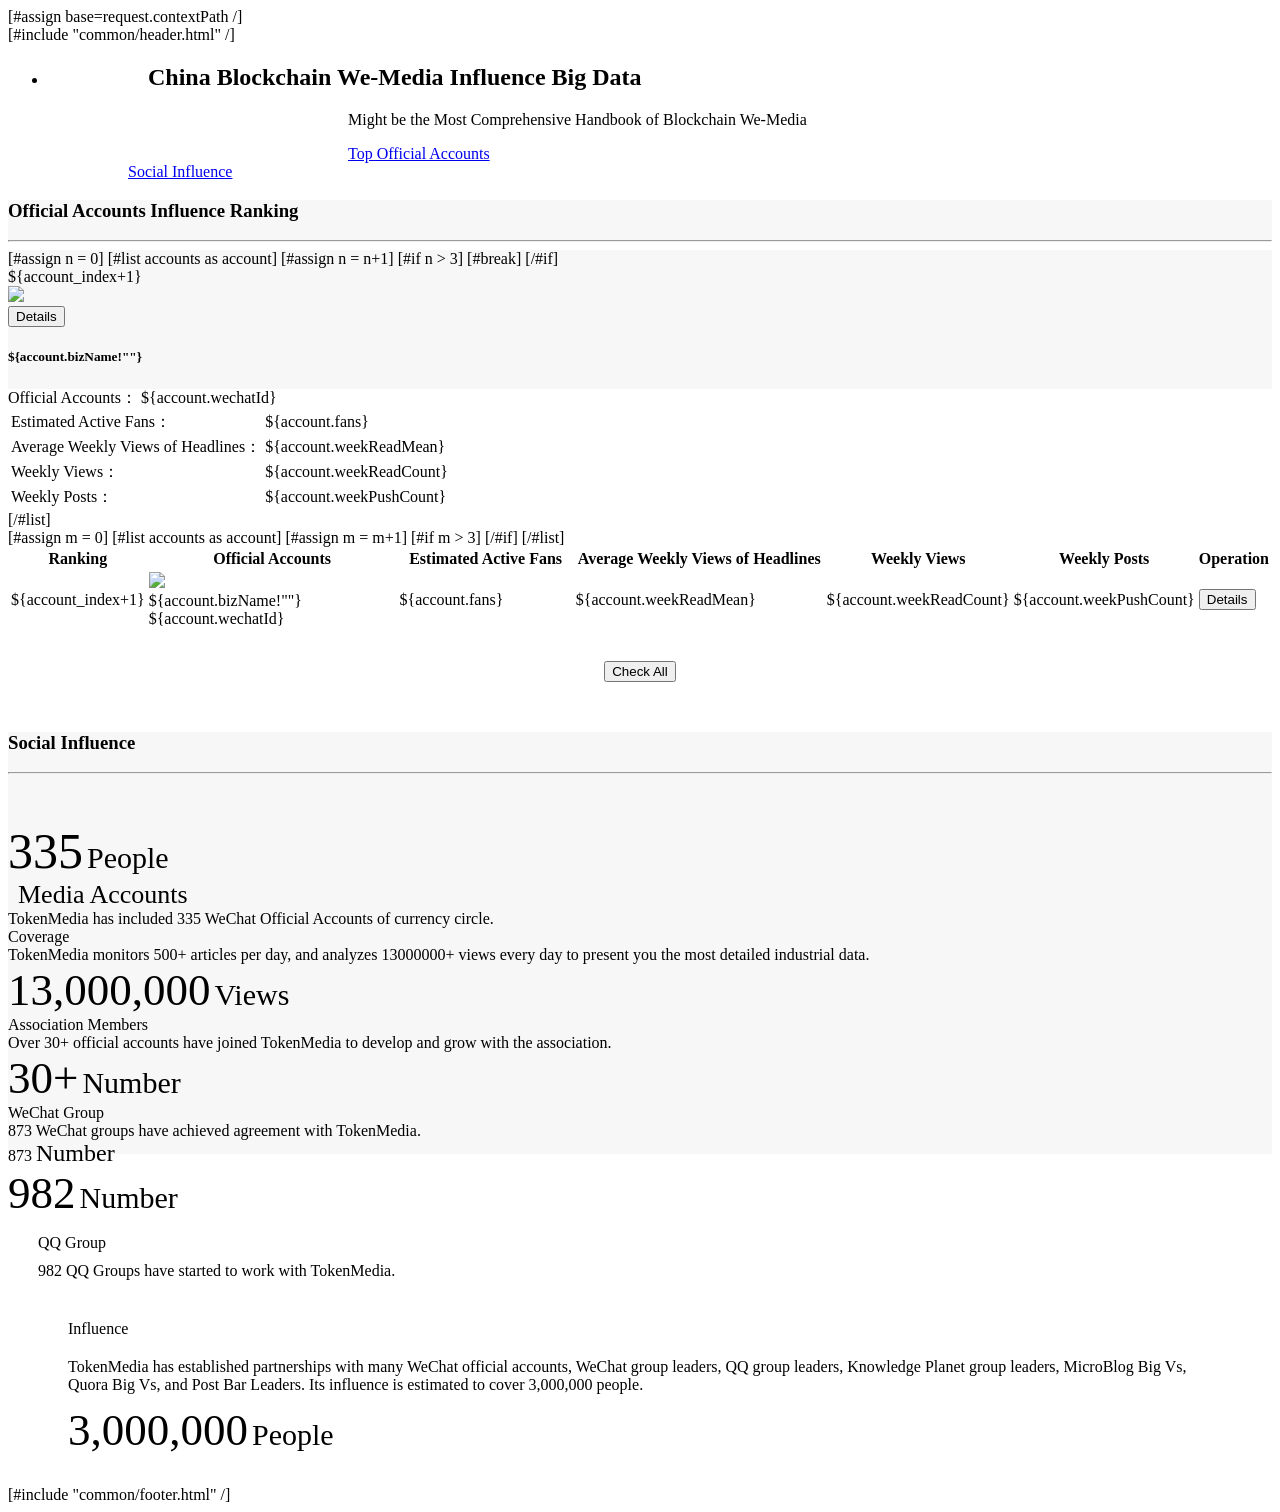
==== src/main/resources/templates/client_en/index.html @ 62b2432c "新增英文版页面" ====
﻿<!DOCTYPE html>
<!--[if lt IE 7]>
<html data-color="#00a388" class="no-js ie6 oldie btn-rounded btn-3d blank-true" lang="en-US"> <![endif]-->
<!--[if IE 7]>
<html data-color="#00a388" class="no-js ie7 oldie btn-rounded btn-3d blank-true" lang="en-US"> <![endif]-->
<!--[if IE 8]>
<html data-color="#00a388" class="no-js ie8 oldie btn-rounded btn-3d blank-true" lang="en-US"> <![endif]-->
<!--[if IE 9]>
<html data-color="#00a388" class="no-js ie9 oldie btn-rounded btn-3d blank-true" lang="en-US"> <![endif]-->
<!--[if gt IE 9]><!-->
<!--<![endif]-->

<html data-color="#00a388" class="no-js btn-rounded btn-3d blank-true" lang="en-US">
<head>
	[#assign base=request.contextPath /]
    <!--TITLE-->
    <title>TOKEN MEDIA</title>
    <!-- META TAGS -->
    <meta charset="UTF-8"/>
    <meta name="referrer" content="never">
    <meta name="viewport" content="width=device-width, initial-scale=1, maximum-scale=1">
    <!-- LINK TAGS -->
    <link rel='stylesheet' href='${base}/css/js_composer.css' type='text/css' media='all'/>
    <link href="https://fonts.googleapis.com/css?family=Oxygen" rel="stylesheet">
    <link rel="stylesheet" href="${base}/css/style.css" type="text/css" media="screen"/>
    <link rel="stylesheet" href="${base}/css/common.css" type="text/css" media="screen">
    <style>
        #top_lists thead tr th:nth-child(1){
            width: 8%;
        }

        #top_lists thead tr th:nth-child(2){
            width: 20%
        }

        #top_lists thead tr th:nth-child(3){
            width: 14%;
        }

        #top_lists thead tr th:nth-child(4){
            width: 20%;
        }
        #top_lists thead tr th:nth-child(5){
            width: 8%;
        }
        #top_lists thead tr th:nth-child(6){
            width: 8%;
        }
        #top_lists thead tr th:nth-child(7){
            width: 5%;
        }

        .six-box .six-1 .text1 span:nth-child(1){
            font-size: 50px;
        }

        .six-box .six-1 .text1 span:nth-child(2){
            font-size: 30px;
        }

        .six-box .six-1 .text2{
            font-size: 26px;
            padding-left: 10px;
        }

        .six-box .six-2 .text3 span:nth-child(1),.six-box .six-3 .text3 span:nth-child(1),.six-box .six-6 .text3 span:nth-child(1){
            font-size: 45px;
        }

        .six-box .six-2 .text3 span:nth-child(2),.six-box .six-3 .text3 span:nth-child(2),.six-box .six-6 .text3 span:nth-child(2){
            font-size: 30px;
        }

        .six-box .six-5 .text1{
            width: 100%;
        }

        .six-box .six-5 .text2{
            margin-left: 30px;
            margin-top: 15px;
        }

        .six-box .six-5 .text3{
            padding: 10px 30px;
        }

        .six-box .six-5 .text1 span:nth-child(1){
            font-size: 45px;
        }

        .six-box .six-5 .text1 span:nth-child(2){
            font-size: 30px;
        }

        .six-box .six-6 .text2{
            margin-top: 20px;
        }

        .six-box .six-6{
            padding: 30px 60px;
        }

        .six-box .six-6 .text3{
            margin-top: 10px;
        }

        #goodcover {
            display: none;
            position: absolute;
            top: 0%;
            left: 0%;
            width: 100%;
            height: 133%;
            background-color: black;
            z-index: 2000;
            -moz-opacity: 0.8;
            opacity: 0.50;
            filter: alpha(opacity=80);
        }

        #code2 {
            padding: 30px;
            background-color: #fff;
            padding: 10px;
            position: absolute;
            display: none;
            left: 45%;
            z-index: 2002;
        }

        #closebt {
            float: right;
        }

        #closebt img {
            width: 20px;
        }

        .goodtxt {
            text-align: center;
        }

        .goodtxt p {
            height: 30px;
            line-height: 30px;
            font-size: 16px;
            color: #000;
            font-weight: 600;
        }

        .code-img {
            width: 250px;
            margin: 30px auto 0 auto;
            padding: 10px;
        }

        .code-img img {
            width: 240px;
        }
    </style>
</head>

<body class="page page-id-156 page-template-default wpb-js-composer js-comp-ver-4.4.4 vc_responsive">
<!-- 整体底板 -->
<div id="gen-wrap">
    <div id="goodcover"></div>
    <div id="wrap" class="nz-wide">
        <!-- 头部开始 -->
        [#include "common/header.html" /]
        <!-- 头部结束 -->
        <!--图片轮播banner-->
        <div id="ninzio-slider" data-autoheight="false" data-arrow="false" data-parallax="false" data-fixed="false"
             data-transition="fade" data-layout="wide" data-height="560" data-mobile="true" data-autoplaydelay="9000"
             data-autoplay="true" data-bullets="true" data-arrows="true">
            <!--图片轮播箭头图标-->
            <div id="slider-arrow" data-target="#nz-content" class="i-separator animate nz-clearfix">
                <i class="icon-arrow-down8"></i>
            </div>
            <!--背景图片只支持2张-->
            <ul class="ninzio-slides">
                <!--第一张图片-->
                <li class="post-1386 ninzio-slider type-ninzio-slider status-publish" data-video="false" id="post-1386">
                    <div class="slider-canvas container">
                        <div id="ninzio-layer-1386-1" class="ninzio-layer scaleout" data-direction="scaleout">
                            <div class="layer-wrap">
                                <h2 style="padding-left: 100px">
                                    <span>China Blockchain We-Media Influence Big Data</span>
                                </h2>
                            </div>
                        </div>
                        <div id="ninzio-layer-1386-3" class="ninzio-layer scaleout" data-direction="scaleout">
                            <div class="layer-wrap">
                                <p style="padding-left: 300px">
                                    <span>Might be the Most Comprehensive Handbook of Blockchain We-Media</span>
                                </p>
                            </div>
                        </div>
                        <div id="ninzio-layer-1386-4" class="ninzio-layer scaleout" data-direction="scaleout">
                            <div class="layer-wrap" style="padding-left: 300px">
                                <a class="button button-3d green medium rounded animate-false anim-type-ghost extra-green" href="#" target="_self">
                                    <span class="txt">Top Official Accounts</span>
                                </a>
                            </div>
                        </div>
                        <div id="ninzio-layer-1386-5" class="ninzio-layer scaleout" data-direction="scaleout">
                            <div class="layer-wrap" style="padding-left: 80px">
                                <a class="button button-3d grey medium rounded animate-false anim-type-ghost extra-grey" href="#" target="_self">
                                    <span class="txt">Social Influence</span>
                                </a>
                            </div>
                        </div>
                    </div>
                </li>
            </ul>
        </div>
        <!--主要展示部分-->
        <div class='page-full-width'>
            <!-- content start -->
            <div class='content nz-clearfix'>
                <!-- post start -->
                <div id="post-156" class="post-156 page type-page status-publish">
                    <!--公众号影响力-->
                    <section class="page-content nz-clearfix">
                        <!--公众号影响力排行标题-->
                        <div class="nz-section horizontal animate-false full-width-true" style="background-color: #F7F7F7">
                            <div class="container">
                                <div class="nz-row">
                                    <div class="col col12  col-animate-true" data-align="left">
                                        <div class="nz-column-text nz-clearfix">
                                            <h3 class="page-title">Official Accounts Influence Ranking</h3>
                                        </div>
                                    </div>
                                </div>
                            </div>
                            <hr class="title-bottom hr-green">
                        </div>
                        <div class="nz-section full-width-true" style="background: linear-gradient(to bottom, #f7f7f7 50%, #FFFFFF 50%);">
                            <div class="container">
                                <div class="nz-row top-three">
                                	[#assign n = 0]
                                	[#list accounts as account]
                                	[#assign n = n+1]
                                	[#if n > 3]   
									[#break]
									[/#if]
                                    <div class="col4">
                                        <!--前三名显示-->
                                        <div class="top-three-item">
                                            <!--名次标签-->
                                            <div class="top-label">
                                                <span>${account_index+1}</span>
                                            </div>
                                            <!--头像、详情按钮-->
                                            <div class="top-user-icon">
                                                <img src="${account.head}">
                                                <div class="btn-block">
                                                    <button type="button" onclick="detail(${account.id})">Details</button>
                                                </div>
                                            </div>
                                            <!--用户名-->
                                            <div class="top-user-name">
                                                <h5>${account.bizName!""}</h5>
                                            </div>
                                            <!--公众号-->
                                            <div class="top-user-code">
                                                <span>Official Accounts：</span>
                                                <span>${account.wechatId}</span>
                                            </div>
                                            <!--详情列表-->
                                            <div class="top-user-list">
                                                <table>
                                                    <tr>
                                                        <td>Estimated Active Fans：</td>
                                                        <td>${account.fans}</td>
                                                    </tr>
                                                    <tr>
                                                        <td>Average Weekly Views of Headlines：</td>
                                                        <td><span class="red-font">${account.weekReadMean}</span></td>
                                                    </tr>
                                                    <tr>
                                                        <td>Weekly Views：</td>
                                                        <td>${account.weekReadCount}</td>
                                                    </tr>
                                                    <tr>
                                                        <td>Weekly Posts：</td>
                                                        <td>${account.weekPushCount}</td>
                                                    </tr>
                                                </table>
                                            </div>
                                        </div>
                                    </div>
                                    [/#list]
                                </div>
                            </div>
                        </div>
                        <div class="nz-section full-width-true">
                            <div class="container">
                                <table id="top_lists">
                                    <thead>
                                    <tr>
                                        <th>Ranking</th>
                                        <th>Official Accounts</th>
                                        <th>Estimated Active Fans</th>
                                        <th>Average Weekly Views of Headlines</th>
                                        <th>Weekly Views</th>
                                        <th>Weekly Posts</th>
                                        <th>Operation</th>
                                    </tr>
                                    </thead>
                                    <tbody>
                                    [#assign m = 0]
                                	[#list accounts as account]
                                	[#assign m = m+1]
                                	[#if m > 3]
                                	<tr>
                                        <td>
                                            <span>${account_index+1}</span>
                                        </td>
                                        <td>
                                            <img src="${account.head}">
                                            <div class="top-detail">
                                                <span class="top-list-name">${account.bizName!""}</span>
                                                <span class="top-list-code">${account.wechatId}</span>
                                            </div>
                                        </td>
                                        <td>
                                            <span>${account.fans}</span>
                                        </td>
                                        <td>
                                            <span>${account.weekReadMean}</span>
                                        </td>
                                        <td>
                                            <span>${account.weekReadCount}</span>
                                        </td>
                                        <td>
                                            <span>${account.weekPushCount}</span>
                                        </td>
                                        <td>
                                            <button type="button" onclick="detail(#{account.id})">Details</button>
                                        </td>
                                    </tr>
									[/#if]
                                    [/#list]
                                    </tbody>
                                </table>
                            </div>
                        </div>
                        <div class="nz-section full-width-true show_all_list">
                            <div class="container">
                                <div class="nz-row">
                                    <div class="col12" style="text-align: center;padding-top: 30px;margin-bottom: 0">
                                        <button type="button" onclick="showDetails()">Check All</button>
                                    </div>
                                </div>
                            </div>
                        </div>
                    </section>
                    <!--社群影响力-->
                    <section id="toSection2" class="page-content nz-clearfix" style="margin-top: 50px">
                        <!--社群影响力标题-->
                        <div class="nz-section horizontal animate-false full-width-true" style="background-color: #f7f7f7;padding-bottom: 40px">
                            <div class="container">
                                <div class="nz-row">
                                    <div class="col col12  col-animate-true" data-align="left">
                                        <div style="" class="nz-column-text nz-clearfix">
                                            <h3 class="page-title">Social Influence</h3>
                                        </div>
                                    </div>
                                </div>
                            </div>
                            <hr class="title-bottom hr-red">
                        </div>
                        <!--社群影响力几何图形展示-->
                        <div class="nz-section full-width-true" style="background: linear-gradient(to bottom, #f7f7f7 50%, #FFFFFF 50%)";>
                            <div class="container" id="six-en">
                                <div class="nz-row six-box">
                                    <div class="six-1">
                                        <div class="text1">
                                            <span>335</span>
                                            <span>People</span>
                                        </div>
                                        <div class="text2">
                                            <span>Media Accounts</span>
                                        </div>
                                        <div class="text3">
                                            <span>TokenMedia has included 335 WeChat Official Accounts of currency circle.</span>
                                        </div>
                                    </div>
                                    <div class="six-2">
                                        <div class="text1">
                                            <span>Coverage</span>
                                        </div>
                                        <div class="text2">
                                            <span>TokenMedia monitors 500+ articles per day, and analyzes 13000000+ views every day to present you the most detailed industrial data.</span>
                                        </div>
                                        <div class="text3">
                                            <span>13,000,000</span>
                                            <span>Views</span>
                                        </div>
                                    </div>
                                    <div class="six-3">
                                        <div class="text1">
                                            <span>Association Members</span>
                                        </div>
                                        <div class="text2">
                                            <span>Over 30+ official accounts have joined TokenMedia to develop and grow with the association. </span>
                                        </div>
                                        <div class="text3">
                                            <span>30+</span>
                                            <span>Number</span>
                                        </div>
                                    </div>
                                    <div class="six-4">
                                        <div class="text1">
                                            <span>WeChat Group</span>
                                        </div>
                                        <div class="text2">
                                            <span>873 WeChat groups have achieved agreement with TokenMedia.</span>
                                        </div>
                                        <div class="text3">
                                            <span>873</span>
                                            <span style="font-size: 24px;">Number</span>
                                        </div>
                                    </div>
                                    <div class="six-5">
                                        <div class="text1">
                                            <span>982</span>
                                            <span>Number</span>
                                        </div>
                                        <div class="text2">
                                            <span>QQ Group</span>
                                        </div>
                                        <div class="text3">
                                            <span>982 QQ Groups have started to work with TokenMedia.</span>
                                        </div>
                                    </div>
                                    <div class="six-6">
                                        <div class="text1">
                                            <span>Influence</span>
                                        </div>
                                        <div class="text2">
                                            <span>TokenMedia has established partnerships with many WeChat official accounts, WeChat group leaders, QQ group leaders, Knowledge Planet group leaders, MicroBlog Big Vs, Quora Big Vs, and Post Bar Leaders. Its influence is estimated to cover 3,000,000 people.</span>
                                        </div>
                                        <div class="text3">
                                            <span>3,000,000</span>
                                            <span>People</span>
                                        </div>
                                    </div>
                                </div>
                                <img src="${base}/img/en_pic.png" id="en-pic" style="display: none">
                            </div>
                        </div>
                    </section>
                    
                </div>
                <!-- post end -->
            </div>
            <!-- content end -->
        </div>
        <!-- 页面主体结束 -->

        <!-- 尾部开始 -->
        [#include "common/footer.html" /]
        <!-- 尾部结束 -->
    </div>
    <!-- 页面容器结束 -->
    <!--二维码-->
    <div id="code2">
        <div class="close1">
            <a href=" " id="closebt">
            <img src="${base}/img/close.gif">
        </a>
    </div>
    <div class="code-img"><img id="ewmsrc" src="${base}/img/our-code.jpeg"/></div>
</div>
</div>
<!-- 整个底板结束 -->
<script type='text/javascript' src='${base}/js/jquery/jquery.js'></script>
<script type='text/javascript' src='${base}/js/jquery/jquery-migrate.min.js'></script>
<script type='text/javascript' src='${base}/js/modernizr.js'></script>

<script type='text/javascript' src='${base}/js/jquery-blockui/jquery.blockUI.min.js'></script>

<script type='text/javascript' src='${base}/js/frontend/woocommerce.min.js'></script>
<script type='text/javascript' src='${base}/js/jquery-cookie/jquery.cookie.min.js'></script>

<script type='text/javascript' src='${base}/js/jquery.shuffle.js'></script>
<script type='text/javascript' src='${base}/js/plugins.js'></script>
<script type='text/javascript' src='${base}/js/controller.js'></script>
<script type='text/javascript' src='${base}/js/js_composer_front.js'></script>
<script type='text/javascript' src='${base}/js/contact-form.js'></script>
<script>
    $(document).ready(function () {
        $(".highlights-menu .menu>li").on("click",function () {
            $(this).find("ol").slideToggle();
        })
    })
    
   	function showDetails(){
    	window.location.href="${base}/top/en";
    }
    
    function detail(id){
    	window.location.href="${base}/detail/en/"+id;
    }

    //弹出二维码
    $(".show_code").on("click", function () {
        $("#code2").center();
        $("#goodcover").show(0);
        $("#code2").show(0);
    })

    $("#closebt").on("click", function () {
        $("#code2").hide();
        $("#goodcover").hide();
    })

    $.fn.center = function (loaded) {
        var obj = this;
        body_width = parseInt($(window).width());
        body_height = parseInt($(window).height());
        block_width = parseInt(obj.width());
        block_height = parseInt(obj.height());

        left_position = parseInt((body_width / 2) - (block_width / 2) + $(window).scrollLeft());
        if (body_width < block_width) {
            left_position = 0 + $(window).scrollLeft();
        }
        ;

        top_position = parseInt((body_height / 2) - (block_height / 2) + $(window).scrollTop());
        if (body_height < block_height) {
            top_position = 0 + $(window).scrollTop();
        }
        ;

        if (!loaded) {

            obj.css({
                'position': 'absolute'
            });
            obj.css({
                'top': ($(window).height() - $('#code2').height()) * 0.5,
                'left': left_position
            });
            $(window).bind('resize', function () {
                obj.center(!loaded);
            });
            $(window).bind('scroll', function () {
                obj.center(!loaded);
            });

        } else {
            obj.stop();
            obj.css({
                'position': 'absolute'
            });
            obj.animate({
                'top': top_position
            }, 200, 'linear');
        }
    }
    
</script>
</body>
</html>
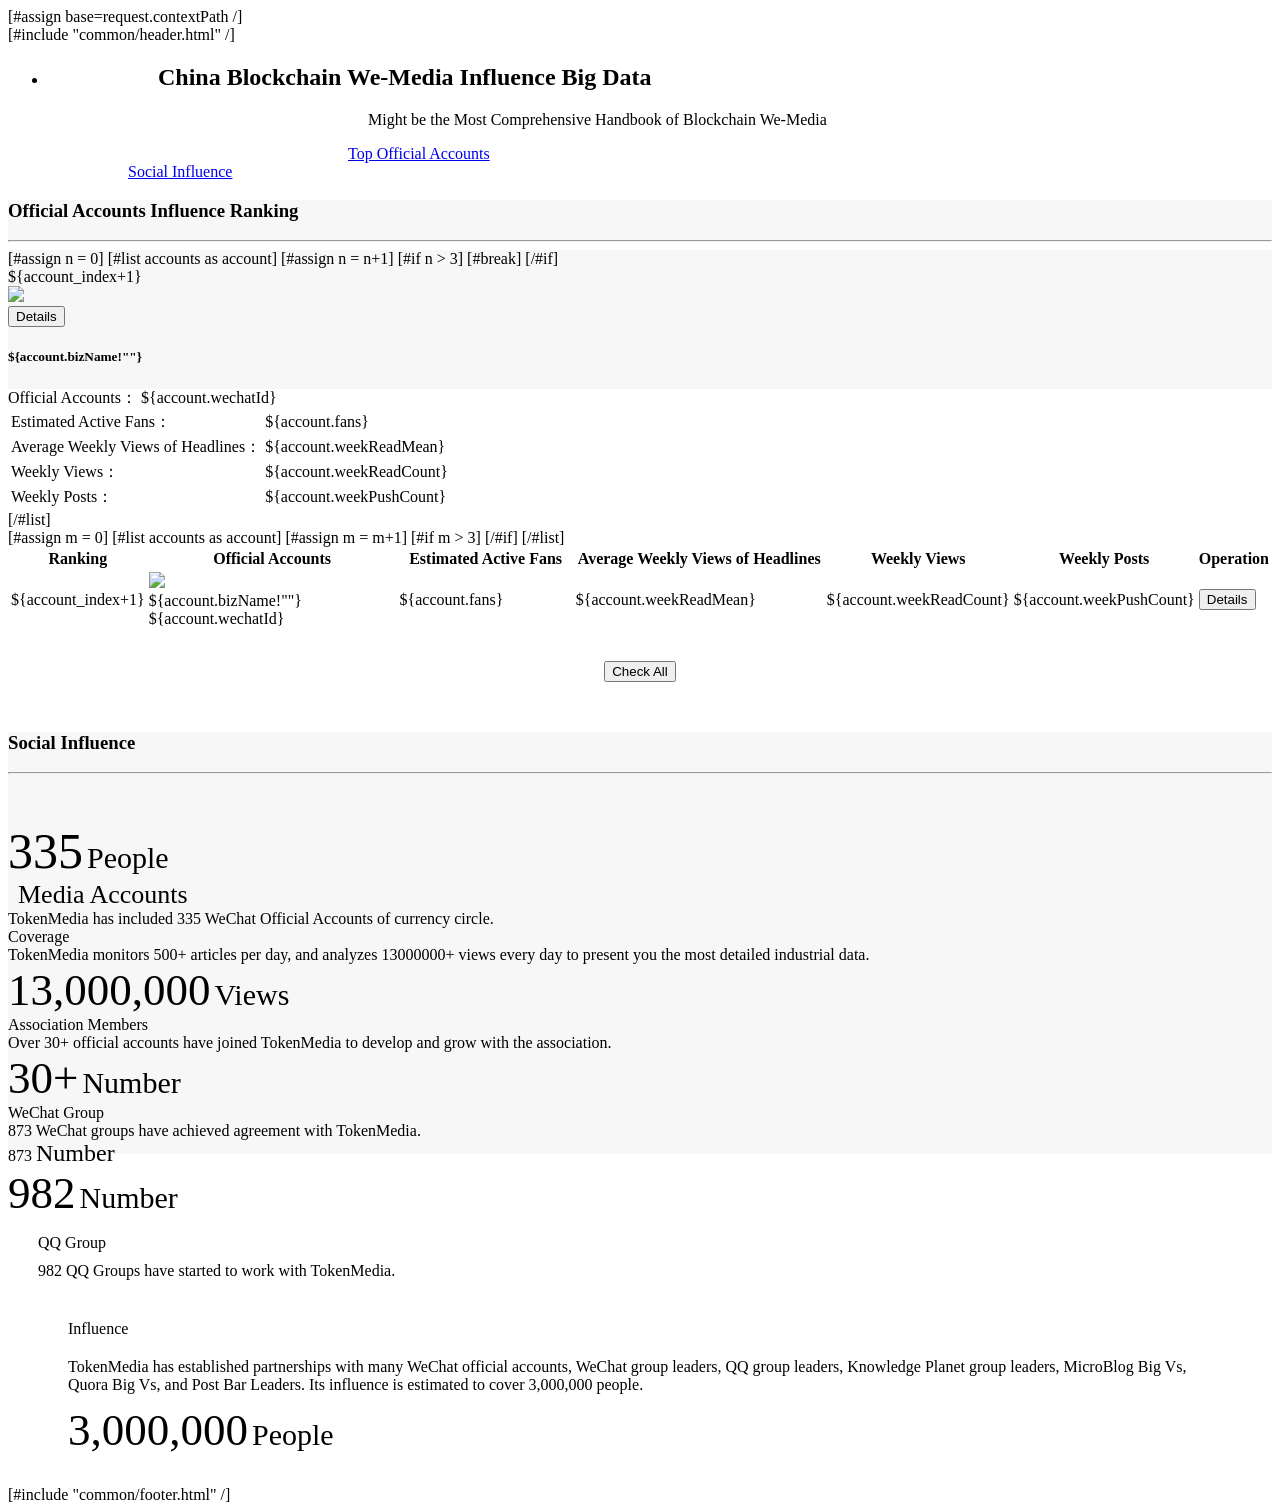
==== commit dd7774c1: "新增英文版页面" ====
--- a/src/main/resources/templates/client_en/index.html
+++ b/src/main/resources/templates/client_en/index.html
@@ -183,14 +183,14 @@
                     <div class="slider-canvas container">
                         <div id="ninzio-layer-1386-1" class="ninzio-layer scaleout" data-direction="scaleout">
                             <div class="layer-wrap">
-                                <h2 style="padding-left: 100px">
+                                <h2 style="padding-left: 110px">
                                     <span>China Blockchain We-Media Influence Big Data</span>
                                 </h2>
                             </div>
                         </div>
                         <div id="ninzio-layer-1386-3" class="ninzio-layer scaleout" data-direction="scaleout">
                             <div class="layer-wrap">
-                                <p style="padding-left: 300px">
+                                <p style="padding-left: 320px">
                                     <span>Might be the Most Comprehensive Handbook of Blockchain We-Media</span>
                                 </p>
                             </div>
